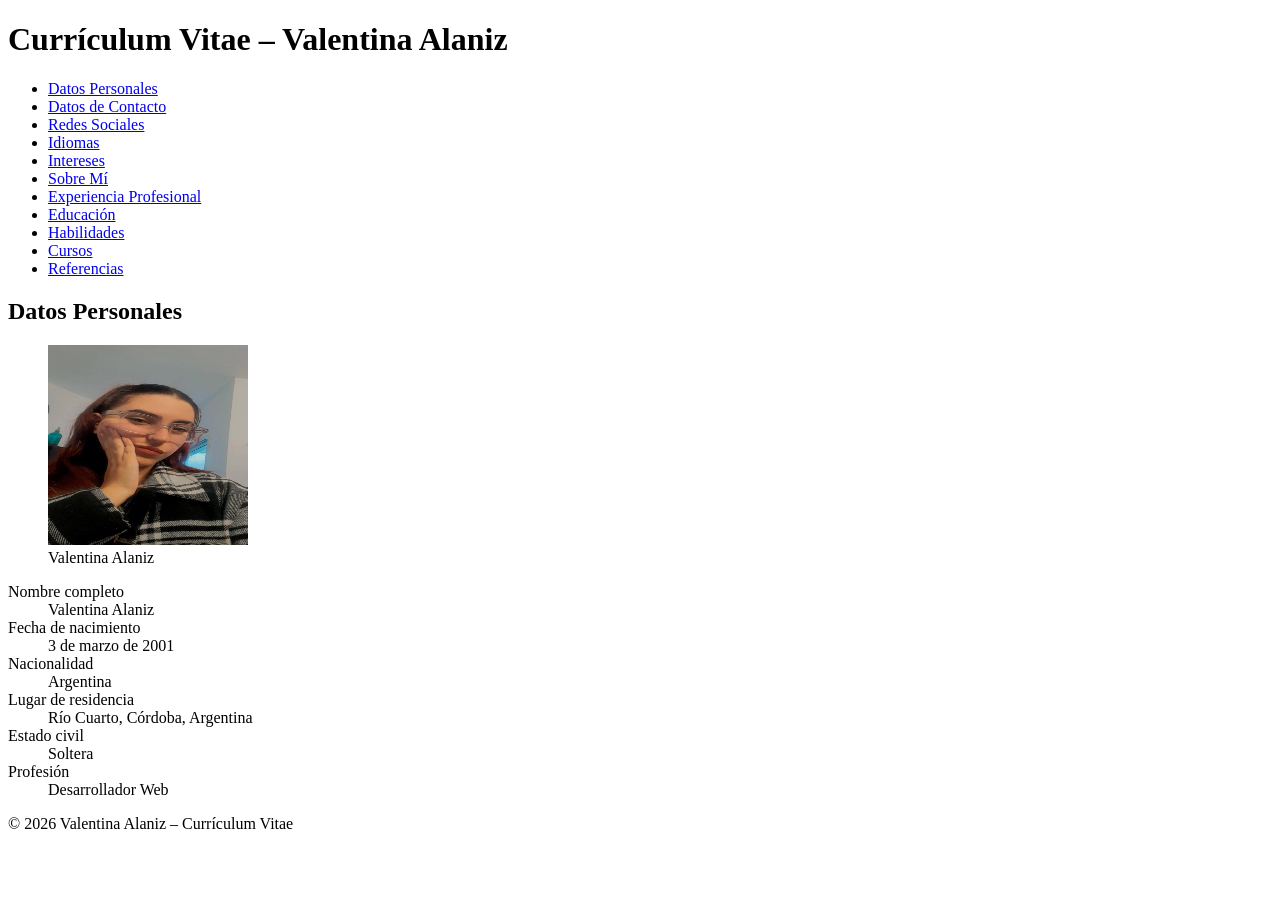
==== index.html @ 24a33cb9 "Currículum en HTML sin estilos" ====
<!DOCTYPE html>
<html lang="es">
<head>
  <meta charset="UTF-8">
  <meta name="viewport" content="width=device-width, initial-scale=1.0">
  <title>Datos Personales | Currículum de Valentina Alaniz</title>
</head>
<body>
  <header>
    <h1>Currículum Vitae – Valentina Alaniz</h1>
    <nav aria-label="Navegación principal">
      <ul>
        <li><a href="index.html">Datos Personales</a></li>
        <li><a href="contacto.html">Datos de Contacto</a></li>
        <li><a href="redes-sociales.html">Redes Sociales</a></li>
        <li><a href="idiomas.html">Idiomas</a></li>
        <li><a href="intereses.html">Intereses</a></li>
        <li><a href="sobre-mi.html">Sobre Mí</a></li>
        <li><a href="experiencia.html">Experiencia Profesional</a></li>
        <li><a href="educacion.html">Educación</a></li>
        <li><a href="habilidades.html">Habilidades</a></li>
        <li><a href="cursos.html">Cursos</a></li>
        <li><a href="referencias.html">Referencias</a></li>
      </ul>
    </nav>
  </header>

  <main>
    <section>
      <h2>Datos Personales</h2>
      <figure>
        <img src="foto.jpg" alt="Foto de perfil de Valentina Alaniz" width="200" height="200">
        <figcaption>Valentina Alaniz</figcaption>
      </figure>
      <dl>
        <dt>Nombre completo</dt>
        <dd>Valentina Alaniz</dd>
        <dt>Fecha de nacimiento</dt>
        <dd><time datetime="2001-03-03">3 de marzo de 2001</time></dd>
        <dt>Nacionalidad</dt>
        <dd>Argentina</dd>
        <dt>Lugar de residencia</dt>
        <dd>Río Cuarto, Córdoba, Argentina</dd>
        <dt>Estado civil</dt>
        <dd>Soltera</dd>
        <dt>Profesión</dt>
        <dd>Desarrollador Web</dd>
      </dl>
    </section>
  </main>

  <footer>
    <p>&copy; 2026 Valentina Alaniz – Currículum Vitae</p>
  </footer>
</body>
</html>
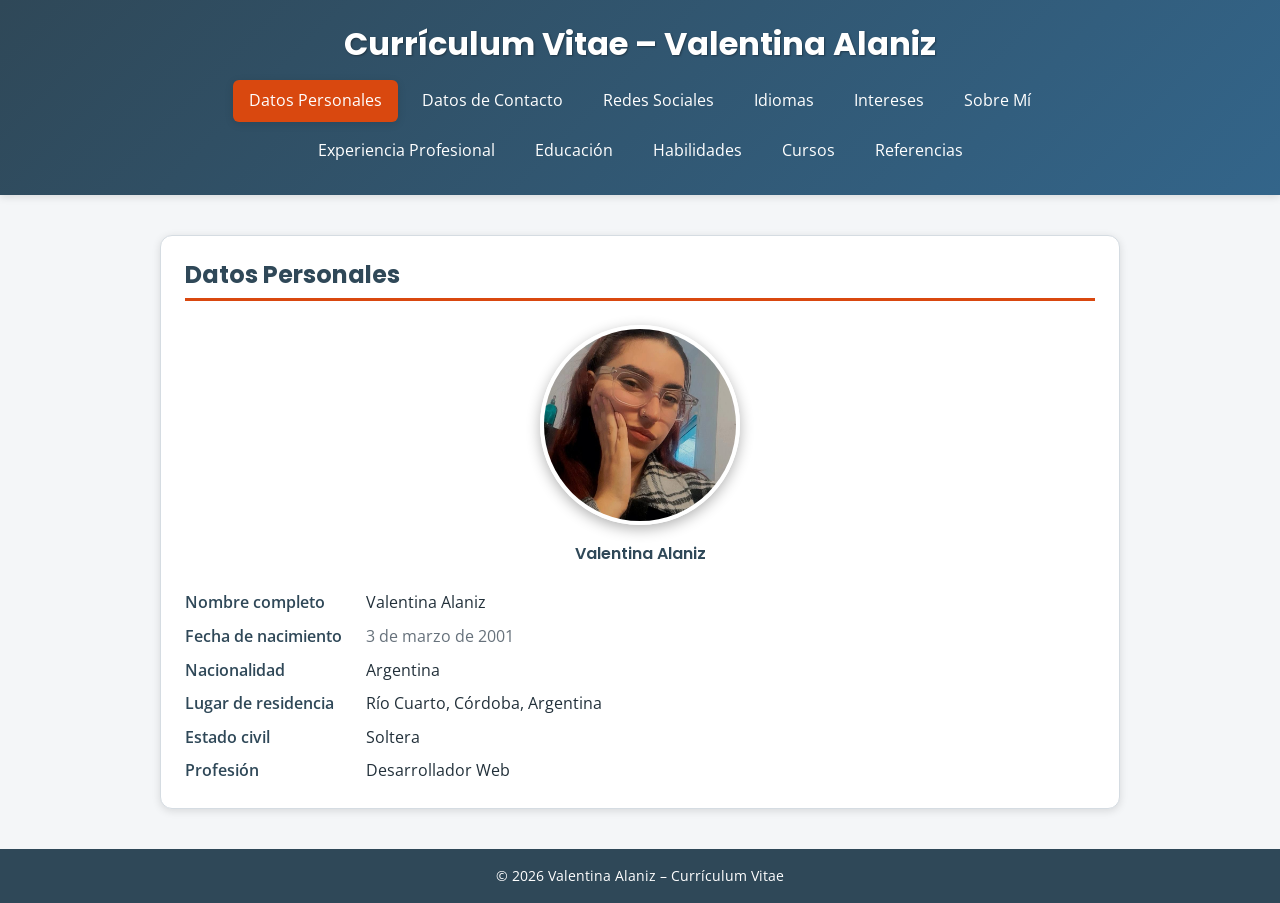
==== commit 9ba20848: "Reto 2: estilos CSS" ====
--- a/index.html
+++ b/index.html
@@ -4,13 +4,14 @@
   <meta charset="UTF-8">
   <meta name="viewport" content="width=device-width, initial-scale=1.0">
   <title>Datos Personales | Currículum de Valentina Alaniz</title>
+  <link rel="stylesheet" href="estilos.css">
 </head>
 <body>
   <header>
     <h1>Currículum Vitae – Valentina Alaniz</h1>
     <nav aria-label="Navegación principal">
       <ul>
-        <li><a href="index.html">Datos Personales</a></li>
+        <li><a href="index.html" aria-current="page">Datos Personales</a></li>
         <li><a href="contacto.html">Datos de Contacto</a></li>
         <li><a href="redes-sociales.html">Redes Sociales</a></li>
         <li><a href="idiomas.html">Idiomas</a></li>
@@ -29,7 +30,7 @@
     <section>
       <h2>Datos Personales</h2>
       <figure>
-        <img src="foto.jpg" alt="Foto de perfil de Valentina Alaniz" width="200" height="200">
+        <img class="foto-perfil" src="foto.jpg" alt="Foto de perfil de Valentina Alaniz" width="200" height="200">
         <figcaption>Valentina Alaniz</figcaption>
       </figure>
       <dl>
--- a/estilos.css
+++ b/estilos.css
@@ -0,0 +1,387 @@
+@import url("https://fonts.googleapis.com/css2?family=Open+Sans:wght@400;600&family=Poppins:wght@500;600;700&display=swap");
+
+   /*VARIABLES*/
+   :root {
+     /* Colores */
+     --color-primario: #2f4858;
+     --color-secundario: #33658a;
+     --color-activo: #d9480f;
+     --color-desactivo: #66717b;
+     --color-fondo: #f4f6f8;
+     --color-superficie: #ffffff;
+     --color-borde: #d5dce2;
+     --color-fila-hover: #e3ebf1;
+     --color-texto-claro: #ffffff;
+   
+     /* Body */
+     --body-fondo: var(--color-fondo);
+     --body-color-texto: #22303a;
+     --body-fuente: "Open Sans", sans-serif;
+     --body-tamano: 1rem;
+     --body-interlineado: 1.6;
+     --body-margen: 0;
+     --body-padding: 0;
+   
+     /* Textos */
+     --titulo-fuente: "Poppins", sans-serif;
+     --titulo-color: var(--color-primario);
+     --titulo-tamano-1: 2rem;
+     --titulo-tamano-2: 1.5rem;
+     --titulo-tamano-3: 1.2rem;
+     --texto-tamano-chico: 0.875rem;
+   
+     /* Espaciados */
+     --espacio-xs: 0.25rem;
+     --espacio-s: 0.5rem;
+     --espacio-m: 1rem;
+     --espacio-l: 1.5rem;
+     --espacio-xl: 2.5rem;
+     --separacion-menu: 0.5rem;
+   
+     /* Paddings */
+     --padding-caja: 1.5rem;
+     --padding-celda: 0.75rem 1rem;
+   
+     /* Bordes */
+     --borde-ancho: 1px;
+     --borde-ancho-acento: 3px;
+     --borde-estilo: solid;
+     --borde: var(--borde-ancho) var(--borde-estilo) var(--color-borde);
+     --radio-s: 6px;
+     --radio-m: 12px;
+     --radio-circular: 50%;
+   
+     /* Sombras */
+     --sombra-caja: 0 2px 8px rgba(0, 0, 0, 0.12);
+     --sombra-caja-fuerte: 0 6px 18px rgba(0, 0, 0, 0.2);
+     --sombra-imagen: 0 4px 14px rgba(0, 0, 0, 0.3);
+     --sombra-texto: 1px 1px 2px rgba(0, 0, 0, 0.35);
+   
+     /* Otras */
+     --ancho-maximo: 960px;
+     --margen-lateral: max(var(--espacio-m), calc((100% - var(--ancho-maximo)) / 2));
+     --transicion: 0.25s ease;
+   }
+   
+   /*BASE*/
+   *,
+   *::before,
+   *::after {
+     box-sizing: border-box;
+   }
+   
+   body {
+     display: grid;
+     grid-template-rows: auto 1fr auto;
+     min-height: 100vh;
+     margin: var(--body-margen);
+     padding: var(--body-padding);
+     font-family: var(--body-fuente);
+     font-size: var(--body-tamano);
+     line-height: var(--body-interlineado);
+     color: var(--body-color-texto);
+     background-color: var(--body-fondo);
+   }
+   
+   h1,
+   h2,
+   h3 {
+     margin: 0 0 var(--espacio-m);
+     font-family: var(--titulo-fuente);
+     line-height: 1.25;
+     color: var(--titulo-color);
+   }
+   
+   h1 {
+     font-size: var(--titulo-tamano-1);
+   }
+   
+   h2 {
+     font-size: var(--titulo-tamano-2);
+   }
+   
+   h3 {
+     font-size: var(--titulo-tamano-3);
+   }
+   
+   p {
+     margin: 0 0 var(--espacio-m);
+   }
+   
+   strong {
+     color: var(--color-primario);
+   }
+   
+   time {
+     color: var(--color-desactivo);
+   }
+   
+   a:focus-visible {
+     outline: 3px solid var(--color-activo);
+     outline-offset: 2px;
+   }
+   
+   /*ESTRUCTURA */
+   header,
+   main,
+   footer {
+     padding-inline: var(--margen-lateral);
+   }
+   
+   header {
+     padding-block: var(--espacio-l);
+     text-align: center;
+     color: var(--color-texto-claro);
+     background: linear-gradient(135deg, var(--color-primario), var(--color-secundario));
+     box-shadow: var(--sombra-caja);
+   }
+   
+   header h1 {
+     color: var(--color-texto-claro);
+     text-shadow: var(--sombra-texto);
+   }
+   
+   main {
+     padding-block: var(--espacio-xl);
+   }
+   
+   footer {
+     padding-block: var(--espacio-m);
+     font-size: var(--texto-tamano-chico);
+     text-align: center;
+     color: var(--color-texto-claro);
+     background-color: var(--color-primario);
+   }
+   
+   footer p {
+     margin: 0;
+   }
+   
+   /*MENÚ DE NAVEGACIÓN */
+   nav ul {
+     display: flex;
+     flex-wrap: wrap;
+     justify-content: center;
+     gap: var(--separacion-menu);
+     margin: 0;
+     padding: 0;
+     list-style: none;
+   }
+   
+   nav a {
+     display: block;
+     padding: var(--espacio-s) var(--espacio-m);
+     color: var(--color-texto-claro);
+     text-decoration: none;
+     border-radius: var(--radio-s);
+     transition: background-color var(--transicion);
+   }
+   
+   nav a:hover {
+     background-color: rgba(255, 255, 255, 0.18);
+   }
+   
+   nav a[aria-current="page"] {
+     background-color: var(--color-activo);
+     box-shadow: var(--sombra-caja);
+   }
+   
+   nav a:focus-visible {
+     outline-color: var(--color-texto-claro);
+   }
+   
+   /*CONTENIDO:*/
+   main > section {
+     padding: var(--padding-caja);
+     background-color: var(--color-superficie);
+     border: var(--borde);
+     border-radius: var(--radio-m);
+     box-shadow: var(--sombra-caja);
+   }
+   
+   main h2 {
+     padding-bottom: var(--espacio-s);
+     margin-bottom: var(--espacio-l);
+     border-bottom: var(--borde-ancho-acento) var(--borde-estilo) var(--color-activo);
+   }
+   
+   article {
+     margin-top: var(--espacio-l);
+     padding: var(--padding-caja);
+     background-color: var(--color-fondo);
+     border: var(--borde);
+     border-left: 5px solid var(--color-secundario);
+     border-radius: var(--radio-s);
+     box-shadow: var(--sombra-caja);
+     transition: box-shadow var(--transicion);
+   }
+   
+   article:hover {
+     box-shadow: var(--sombra-caja-fuerte);
+   }
+   
+   article h3 {
+     margin-top: 0;
+   }
+   
+   article > :last-child {
+     margin-bottom: 0;
+   }
+   
+   main ul {
+     margin: 0 0 var(--espacio-m);
+     padding-left: var(--espacio-l);
+   }
+   
+   main li {
+     margin-bottom: var(--espacio-s);
+   }
+   
+   main li::marker {
+     color: var(--color-activo);
+   }
+   
+   main a {
+     color: var(--color-secundario);
+     text-underline-offset: 3px;
+     transition: color var(--transicion);
+   }
+   
+   main a:hover {
+     color: var(--color-activo);
+   }
+   
+   address {
+     font-style: normal;
+   }
+   
+   address p {
+     margin: 0 0 var(--espacio-s);
+   }
+   
+   /*DATOS PERSONALES*/
+   figure {
+     margin: 0 0 var(--espacio-l);
+     text-align: center;
+   }
+   
+   figcaption {
+     margin-top: var(--espacio-s);
+     font-family: var(--titulo-fuente);
+     font-weight: 600;
+     color: var(--color-primario);
+   }
+   
+   .foto-perfil {
+     width: 200px;
+     height: 200px;
+     max-width: 100%;
+     object-fit: cover;
+     border: 4px solid var(--color-superficie);
+     border-radius: var(--radio-circular);
+     box-shadow: var(--sombra-imagen);
+   }
+   
+   dl {
+     display: grid;
+     grid-template-columns: max-content 1fr;
+     gap: var(--espacio-s) var(--espacio-l);
+     margin: 0;
+   }
+   
+   dt {
+     font-weight: 600;
+     color: var(--color-primario);
+   }
+   
+   dd {
+     margin: 0;
+   }
+   
+   /* TABLAS*/
+   table {
+     width: 100%;
+     border: var(--borde);
+     border-radius: var(--radio-s);
+     border-collapse: separate;
+     border-spacing: 0;
+     box-shadow: var(--sombra-caja);
+   }
+   
+   caption {
+     caption-side: bottom;
+     padding-top: var(--espacio-s);
+     font-size: var(--texto-tamano-chico);
+     text-align: left;
+     color: var(--color-desactivo);
+   }
+   
+   th,
+   td {
+     padding: var(--padding-celda);
+     text-align: left;
+     border-bottom: var(--borde);
+   }
+   
+   thead th {
+     font-family: var(--titulo-fuente);
+     color: var(--color-texto-claro);
+     background-color: var(--color-primario);
+     border-bottom: none;
+   }
+   
+   thead th:first-child {
+     border-top-left-radius: var(--radio-s);
+   }
+   
+   thead th:last-child {
+     border-top-right-radius: var(--radio-s);
+   }
+   
+   tbody th {
+     font-weight: 600;
+     color: var(--color-primario);
+   }
+   
+   tbody tr:nth-child(even) {
+     background-color: var(--color-fondo);
+   }
+   
+   tbody tr:hover {
+     background-color: var(--color-fila-hover);
+   }
+   
+   tbody tr:last-child th,
+   tbody tr:last-child td {
+     border-bottom: none;
+   }
+   
+   tbody tr:last-child > :first-child {
+     border-bottom-left-radius: var(--radio-s);
+   }
+   
+   tbody tr:last-child > :last-child {
+     border-bottom-right-radius: var(--radio-s);
+   }
+   
+   /*PANTALLAS CHICAS*/
+   @media (max-width: 600px) {
+     header h1 {
+       font-size: 1.5rem;
+     }
+   
+     dl {
+       grid-template-columns: 1fr;
+       gap: var(--espacio-xs);
+     }
+   
+     dd {
+       margin-bottom: var(--espacio-s);
+     }
+   
+     th,
+     td {
+       padding: var(--espacio-s);
+       font-size: var(--texto-tamano-chico);
+     }
+   }
